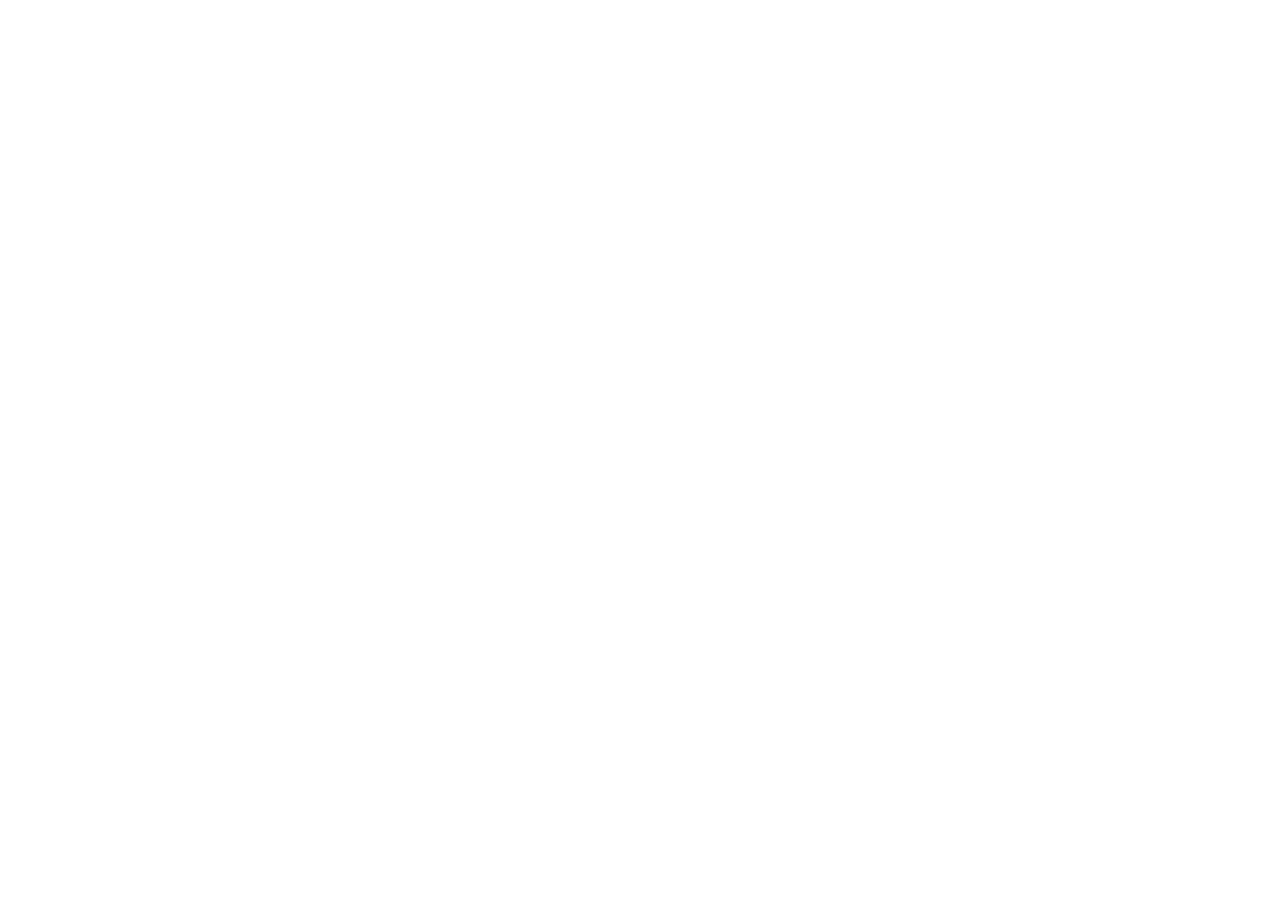
==== Back/Back.html @ 497dc3f8 "modified modal pages 	modified:   Back/Back.html 	modified:   Front/Front.html 	modified:   mainStyl" ====
<!DOCTYPE html>
<html lang="kr"></html>
<head>
    <style>
        *{
            margin:0;
        }
        .mainbody{
            width: 1200px;
            height: 750px;
            overflow: hidden;
            border-radius: 15px;
        }
    </style>
</head>
<body>
    <div class="mainbody"></div>
</body>
<script>
    const width = document.querySelector(".mainbody").offsetWidth;
    const height = document.querySelector(".mainbody").offsetHeight;

    window,parent.postMessage({width,height},"*");
</script>
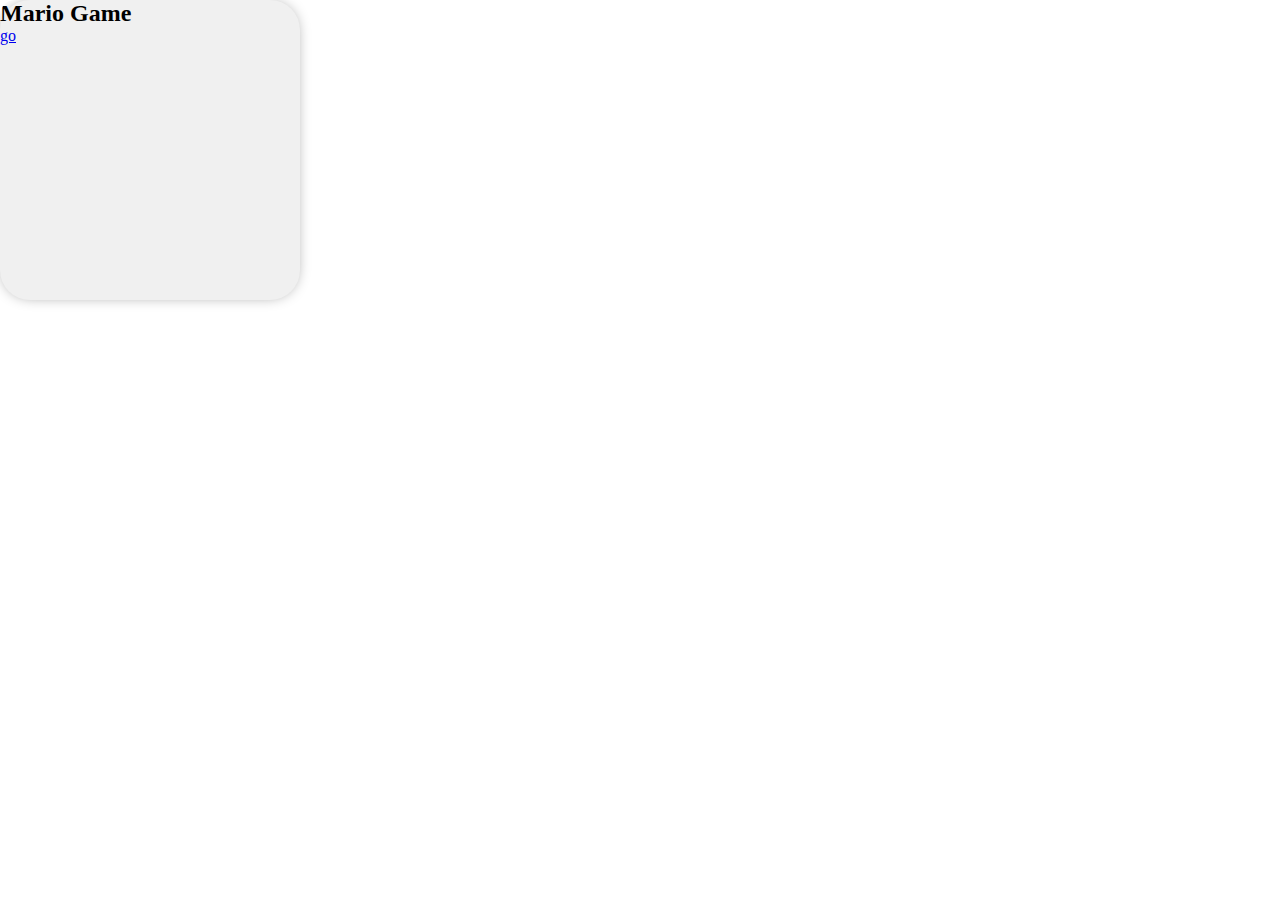
==== commit 67bc1b12: "modified FrontPage 	modified:   Back/Back.html 	modified:   Front/Front.html 	modified:   mainStyle." ====
--- a/Back/Back.html
+++ b/Back/Back.html
@@ -1,24 +1,44 @@
 <!DOCTYPE html>
-<html lang="kr"></html>
+<html lang="kr">
+
+</html>
+
 <head>
     <style>
-        *{
-            margin:0;
+        * {
+            margin: 0;
         }
-        .mainbody{
+
+        .mainbody {
             width: 1200px;
             height: 750px;
             overflow: hidden;
             border-radius: 15px;
         }
+
+        .card {
+            width: 300px;
+            height: 300px;
+            background-color: rgb(240, 240, 240);
+            border-radius: 10%;
+            box-shadow: 0px 0px 15px -5px gray;
+
+            transition: all 0.15s;
+        }
     </style>
 </head>
+
 <body>
-    <div class="mainbody"></div>
+    <div class="mainbody">
+        <div class="card">
+            <h2>Mario Game</h2>
+            <a href="MarioBasic/main.html">go</a>
+        </div>
+    </div>
 </body>
 <script>
     const width = document.querySelector(".mainbody").offsetWidth;
     const height = document.querySelector(".mainbody").offsetHeight;
 
-    window,parent.postMessage({width,height},"*");
-</script>+    window, parent.postMessage({ width, height }, "*");
+</script>
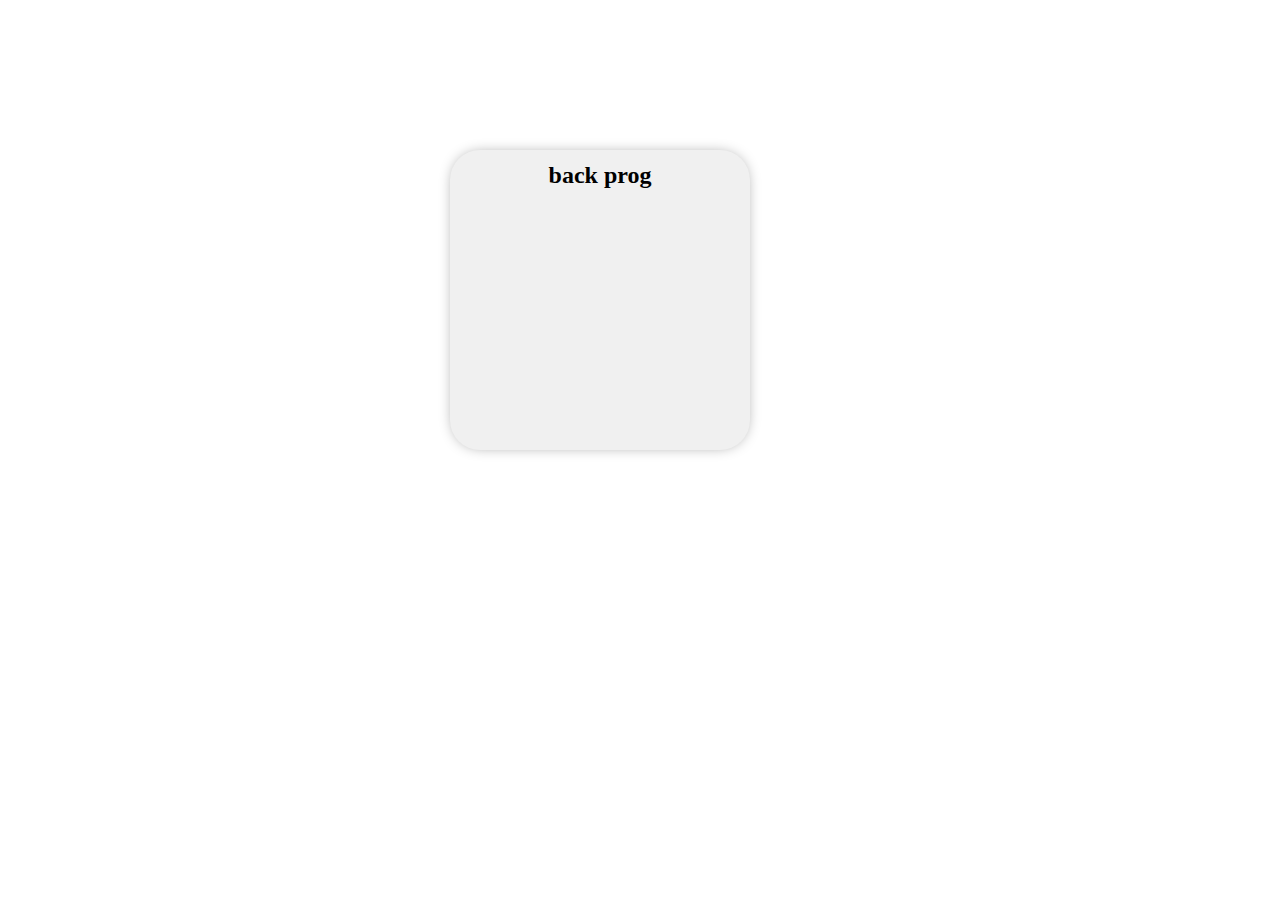
==== commit d520a7d7: "modified:   Back/Back.html 	modified:   Front/Front.html" ====
--- a/Back/Back.html
+++ b/Back/Back.html
@@ -9,11 +9,24 @@
             margin: 0;
         }
 
+        h2 {
+            margin: 12px 18px;
+            text-align: center;
+        }
+
         .mainbody {
             width: 1200px;
-            height: 750px;
+            height: 700px;
             overflow: hidden;
             border-radius: 15px;
+        }
+
+        .container {
+            margin: 150px auto;
+            display: flex;
+            justify-content: center;
+            align-items: center;
+
         }
 
         .card {
@@ -22,17 +35,24 @@
             background-color: rgb(240, 240, 240);
             border-radius: 10%;
             box-shadow: 0px 0px 15px -5px gray;
+            text-align: center;
+            transition: all 0.15s;
+        }
 
-            transition: all 0.15s;
+        .card:hover {
+            scale: 110%;
+            box-shadow: 0px 0px 15px 1px gray;
+            cursor: pointer;
         }
     </style>
 </head>
 
 <body>
     <div class="mainbody">
-        <div class="card">
-            <h2>Mario Game</h2>
-            <a href="MarioBasic/main.html">go</a>
+        <div class="container">
+            <div class="card">
+                <h2>back prog</h2>
+            </div>
         </div>
     </div>
 </body>
@@ -41,4 +61,4 @@
     const height = document.querySelector(".mainbody").offsetHeight;
 
     window, parent.postMessage({ width, height }, "*");
-</script>
+</script>